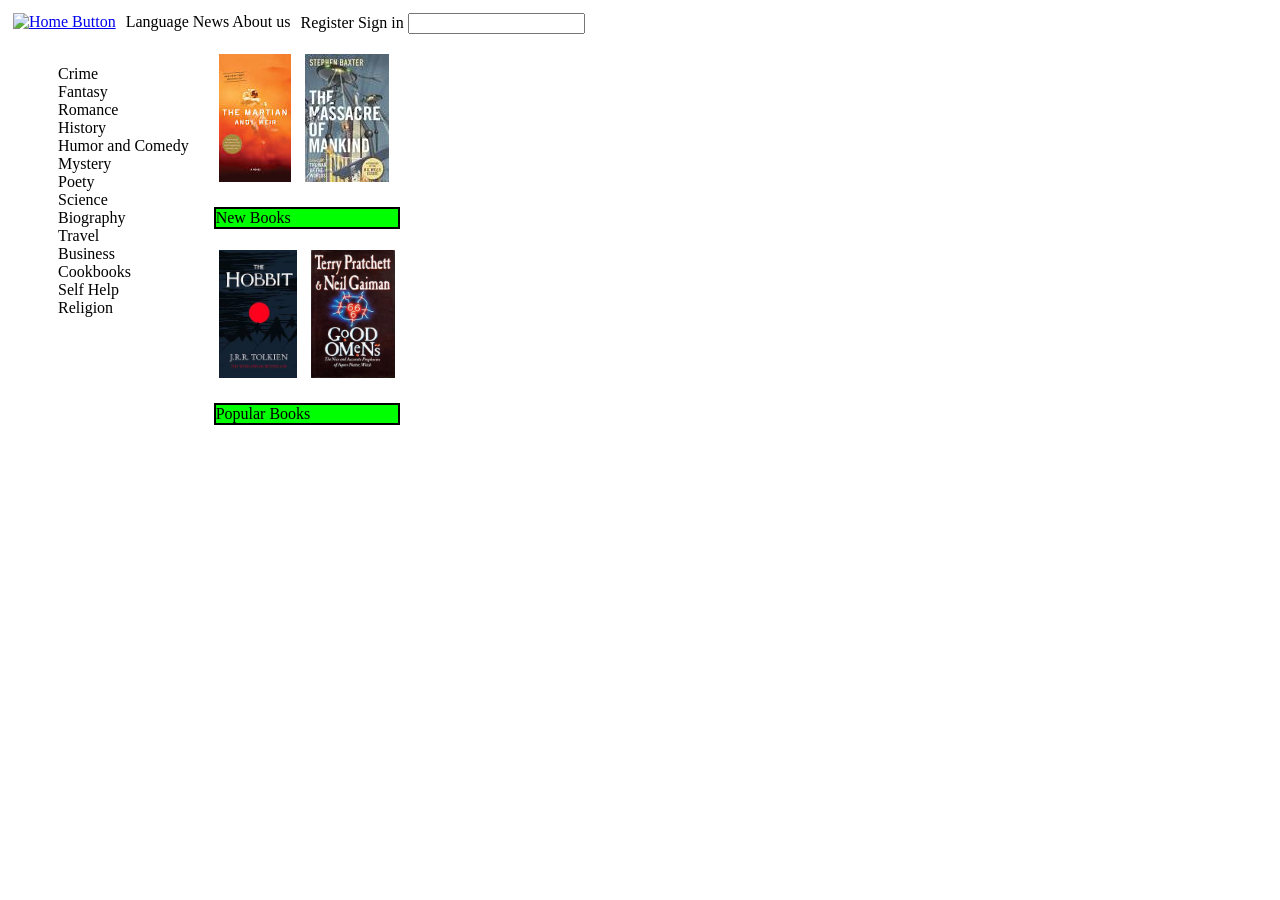
==== index.html @ c57bd410 "Modified Home Page" ====
<!DOCTYPE html>

<html>
	<head>
		<title>The Book</title>
		<link rel="stylesheet" href="style.css">
	</head>

	<body>
		<header>
			<a href="index.html"><img src="logo" alt="Home Button"></a>
			<section>
				<a>Language</a>
				<a>News</a>
				<a>About us</a>
			</section>

			<section>
				<a>Register</a>
				<a>Sign in</a>
				<input>
			</section>
		</header>
		
		<main>
			<nav>
				<ul>
					<li>Crime</li>
					<li>Fantasy</li>
					<li>Romance</li>
					<li>History</li>
					<li>Humor and Comedy</li>
					<li>Mystery</li>
					<li>Poety</li>
					<li>Science</li>
					<li>Biography</li>
					<li>Travel</li>
					<li>Business</li>
					<li>Cookbooks</li>
					<li>Self Help</li>
					<li>Religion</li>
				</ul>
			</nav>
			<section>
				<section>
					<section class="BookShelf">
						
							<a href="The Martian.html"><img src="The Martian.jpeg"></a>
							<a href="Massacre of mankind.html"><img src="Massacre of mankind.jpeg"></a>
						<p>New Books</p>
					</section>

					<section class="BookShelf">
						<td><a href="The Hobbit.html"><img src="The Hobbit.jpeg" style="height:128px;"></a></td>
						<td><a href="Good omens.html"><img src="Good omens.jpg" style="height:128px;"></a></td>
						<p>Popular Books</p>
					</section>

					<section class="BookShelf">
						<td><a></a></td>
						<td><a></a></td>
					</section>
				</section>
			</section>
		</main>

		<footer>

		</footer>
	</body>
</html>
---- style.css ----
ul{
    list-style-type: none;
}

main{
    display:flex;
}

header{
    display:flex;
}
table{
    border: solid black;
}

nav{
    padding: 10px;
}

header{
    display: flex;
}

h5{
    color: lightgray;
}

main{
    display:flex;
}

img, section{
    margin:5px;
}

.BookShelf p{
    border: 2px solid black;
    background-color: lime;
}
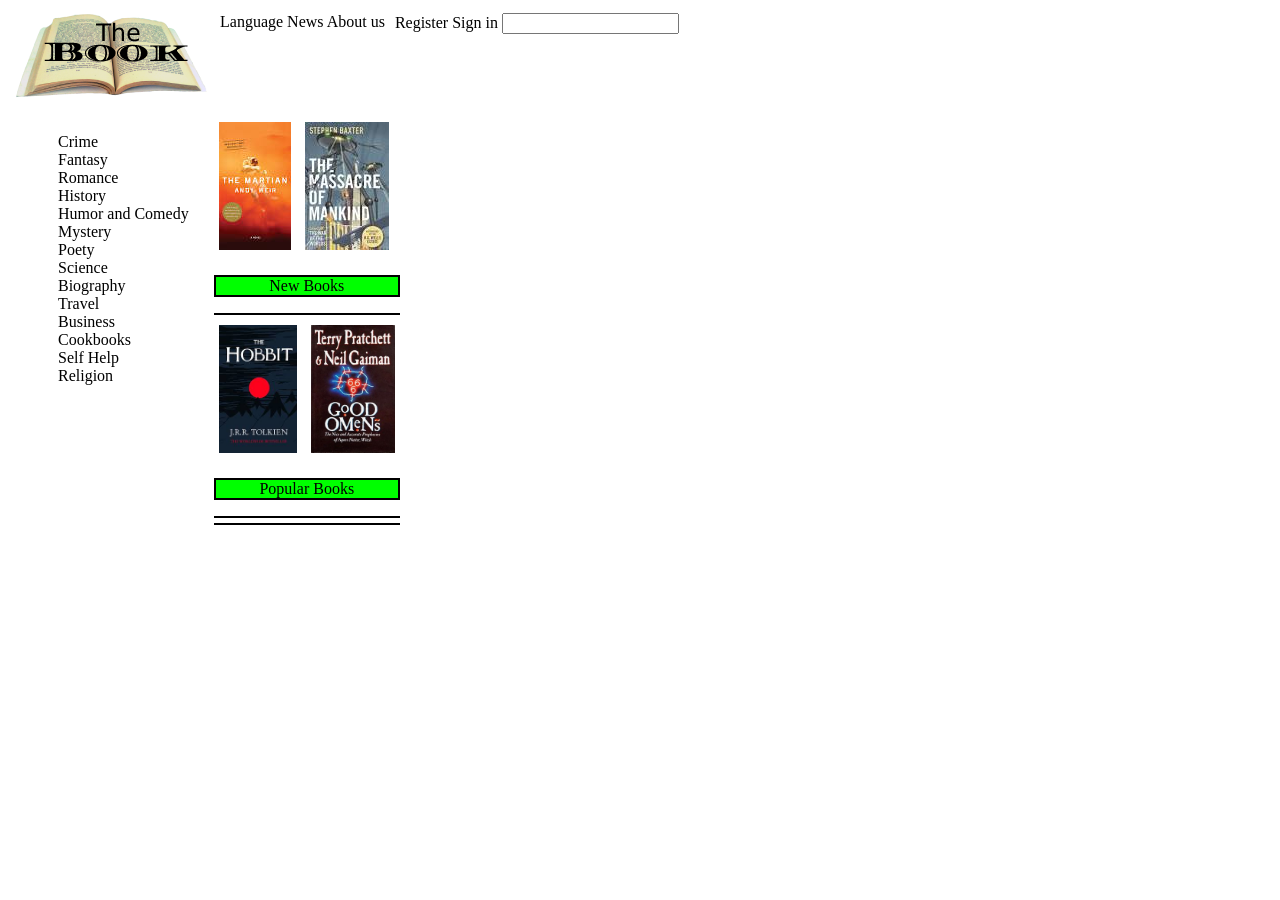
==== commit 69715311: "Added Logo" ====
--- a/index.html
+++ b/index.html
@@ -8,7 +8,7 @@
 
 	<body>
 		<header>
-			<a href="index.html"><img src="logo" alt="Home Button"></a>
+			<a href="index.html"><img src="logo.png" alt="Home Button"></a>
 			<section>
 				<a>Language</a>
 				<a>News</a>
--- a/style.css
+++ b/style.css
@@ -33,7 +33,12 @@
     margin:5px;
 }
 
-.BookShelf p{
+.BookShelf{
+    border-bottom: 2px solid black;
+}
+
+.BookShelf>p{
     border: 2px solid black;
     background-color: lime;
+    text-align: center;
 }
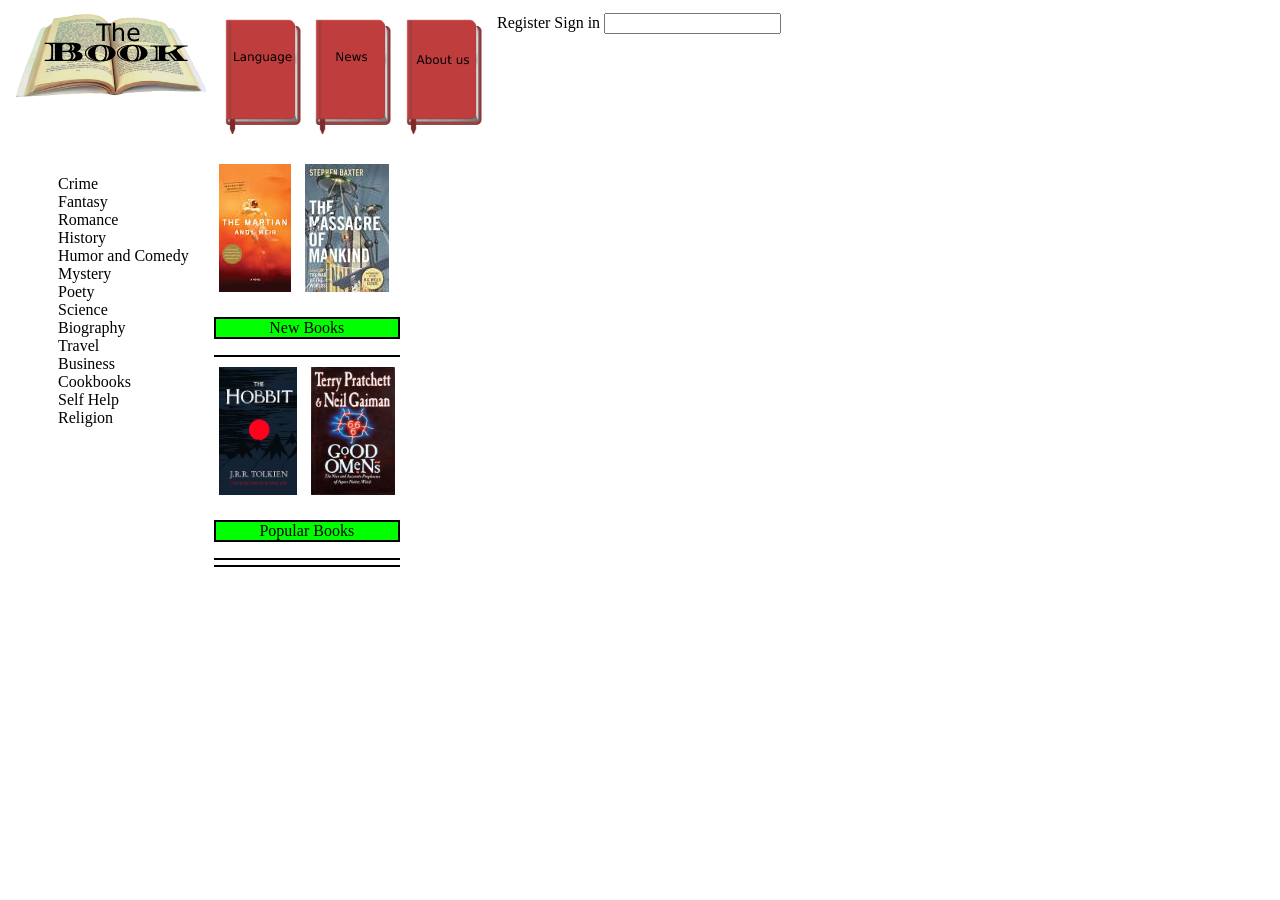
==== commit 88f96476: "Added Help icons" ====
--- a/index.html
+++ b/index.html
@@ -10,9 +10,9 @@
 		<header>
 			<a href="index.html"><img src="logo.png" alt="Home Button"></a>
 			<section>
-				<a>Language</a>
-				<a>News</a>
-				<a>About us</a>
+				<a><img src="Language.png" alt="Language"></a>
+				<a><img src="News.png" alt="News"></a>
+				<a><img src="AboutUs.png" alt="About us"></a>
 			</section>
 
 			<section>
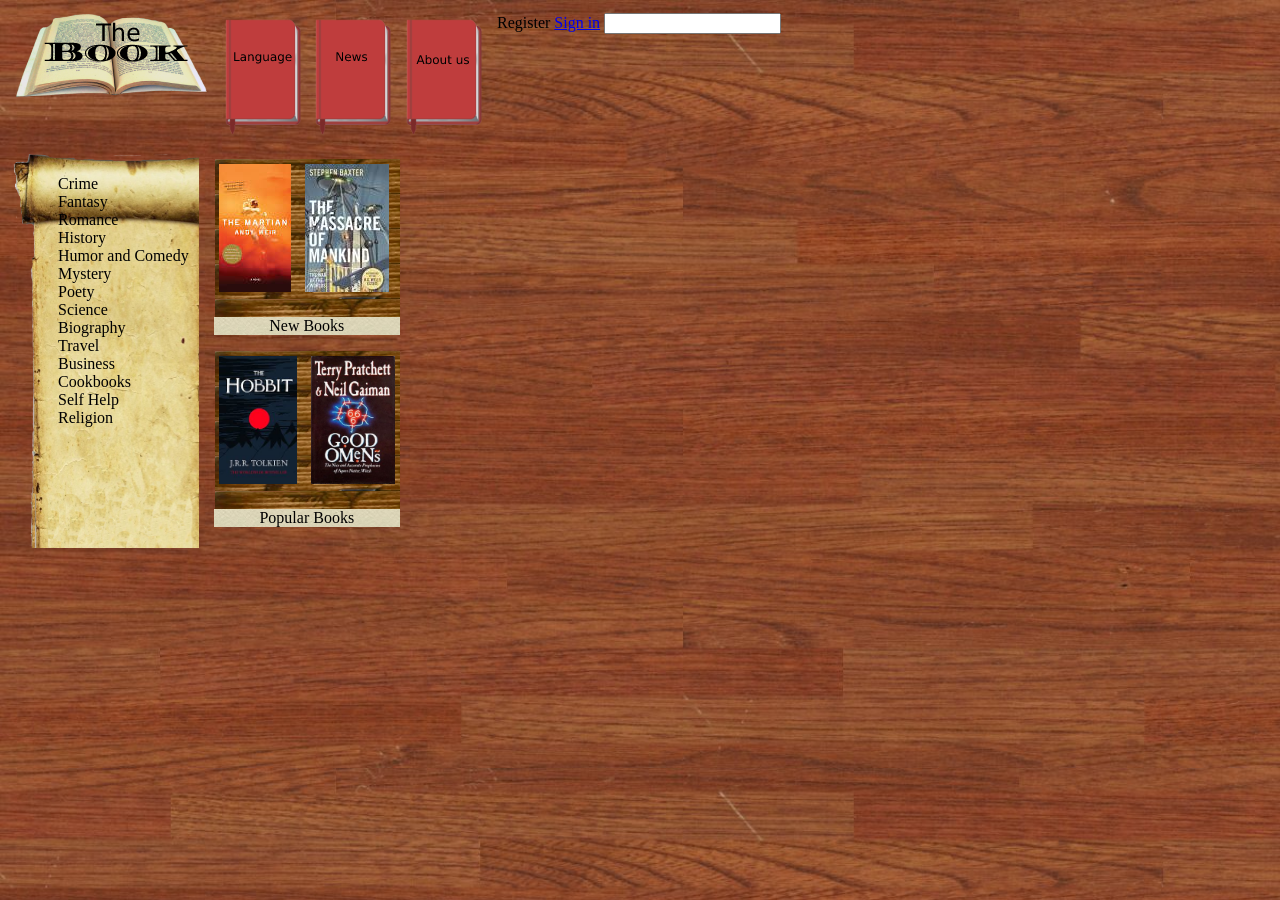
==== commit 7efb3ab8: "Added Log in file and edited style" ====
--- a/index.html
+++ b/index.html
@@ -17,7 +17,7 @@
 
 			<section>
 				<a>Register</a>
-				<a>Sign in</a>
+<a href="Login.html">Sign in</a>
 				<input>
 			</section>
 		</header>
--- a/style.css
+++ b/style.css
@@ -21,12 +21,16 @@
     display: flex;
 }
 
-h5{
-    color: lightgray;
+h4{
+    background-image: url("Paper.png");
 }
 
-main{
+section.main>section{
     display:flex;
+}
+
+section.main>h4{
+	text-align: center;
 }
 
 img, section{
@@ -34,11 +38,28 @@
 }
 
 .BookShelf{
-    border-bottom: 2px solid black;
+    background-image: url("BookShelf.png");
 }
 
 .BookShelf>p{
-    border: 2px solid black;
-    background-color: lime;
+    background-image: url("Paper.png");
     text-align: center;
+}
+
+body{
+    background-image: url("Background.png");
+    background-repeat: repeat-x repeat-y;
+}
+
+nav{
+    background-image: url("GenresThingy.png")
+}
+
+a>button{
+    background-image: url("Paper.png");
+    text-align: center;    
+}
+
+.info{
+    background-image: url("Paper.png");
 }
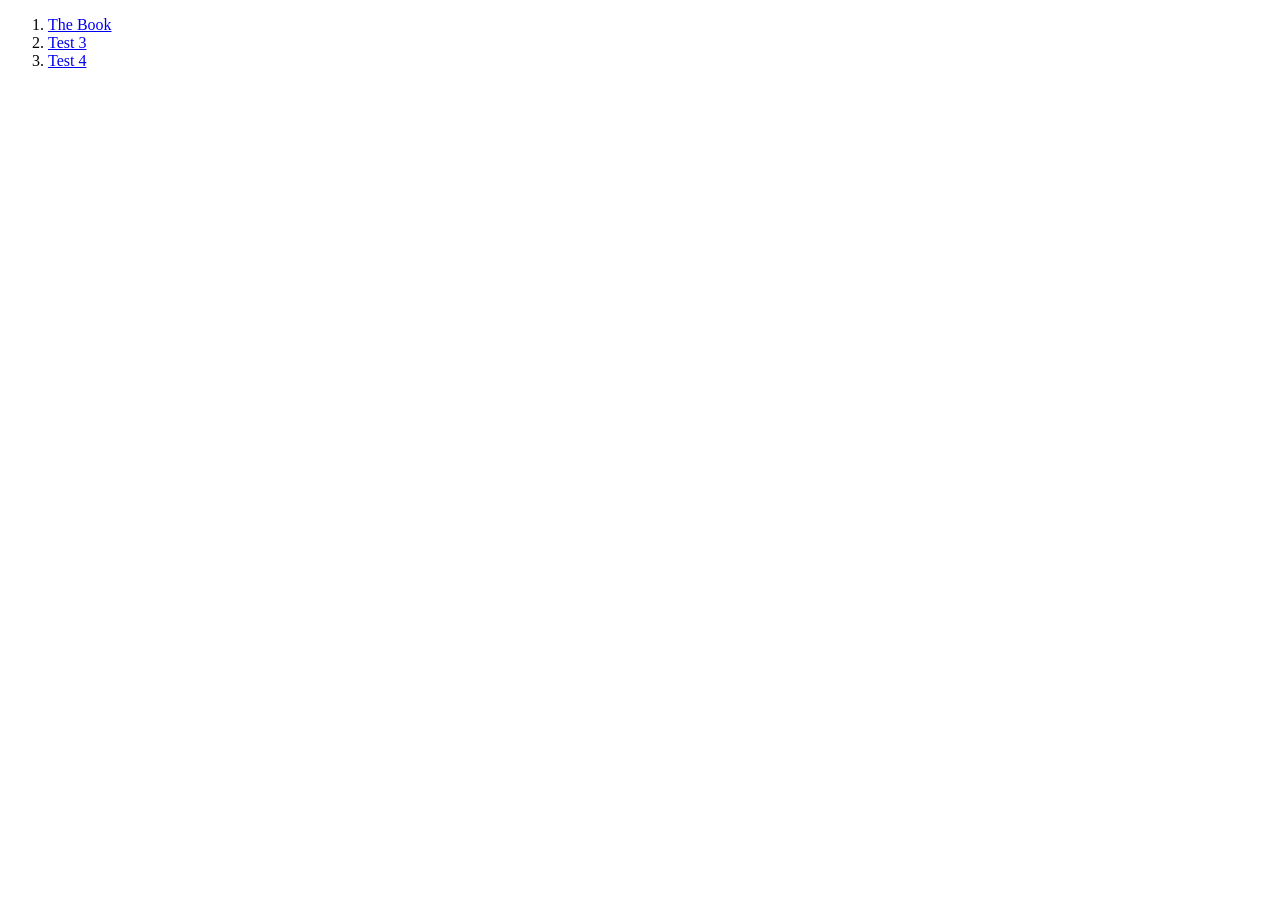
==== commit 2c433d91: "Remade" ====
--- a/index.html
+++ b/index.html
@@ -1,71 +1,17 @@
 <!DOCTYPE html>
-
-<html>
-	<head>
-		<title>The Book</title>
-		<link rel="stylesheet" href="style.css">
-	</head>
-
-	<body>
-		<header>
-			<a href="index.html"><img src="logo.png" alt="Home Button"></a>
-			<section>
-				<a><img src="Language.png" alt="Language"></a>
-				<a><img src="News.png" alt="News"></a>
-				<a><img src="AboutUs.png" alt="About us"></a>
-			</section>
-
-			<section>
-				<a>Register</a>
-<a href="Login.html">Sign in</a>
-				<input>
-			</section>
-		</header>
-		
-		<main>
-			<nav>
-				<ul>
-					<li>Crime</li>
-					<li>Fantasy</li>
-					<li>Romance</li>
-					<li>History</li>
-					<li>Humor and Comedy</li>
-					<li>Mystery</li>
-					<li>Poety</li>
-					<li>Science</li>
-					<li>Biography</li>
-					<li>Travel</li>
-					<li>Business</li>
-					<li>Cookbooks</li>
-					<li>Self Help</li>
-					<li>Religion</li>
-				</ul>
-			</nav>
-			<section>
-				<section>
-					<section class="BookShelf">
-						
-							<a href="The Martian.html"><img src="The Martian.jpeg"></a>
-							<a href="Massacre of mankind.html"><img src="Massacre of mankind.jpeg"></a>
-						<p>New Books</p>
-					</section>
-
-					<section class="BookShelf">
-						<td><a href="The Hobbit.html"><img src="The Hobbit.jpeg" style="height:128px;"></a></td>
-						<td><a href="Good omens.html"><img src="Good omens.jpg" style="height:128px;"></a></td>
-						<p>Popular Books</p>
-					</section>
-
-					<section class="BookShelf">
-						<td><a></a></td>
-						<td><a></a></td>
-					</section>
-				</section>
-			</section>
-		</main>
-
-		<footer>
-
-		</footer>
-	</body>
-</html>
+<html lang="en">
+<head>
+    <meta charset="UTF-8">
+    <meta http-equiv="X-UA-Compatible" content="IE=edge">
+    <meta name="viewport" content="width=device-width, initial-scale=1.0">
+    <title>Document</title>
+</head>
+<body>
+    <ol>
+        <li><a href = "./The Book/index.html">The Book</a></li>
+        <li><a href = "./62291-test-3-19/vax-62291-test-3.html">Test 3</a></li>
+        <li><a href = "./62291_4/E1113-Cube-texture.html">Test 4</a></li>
+                
+    </ol>
+</body>
+</html>
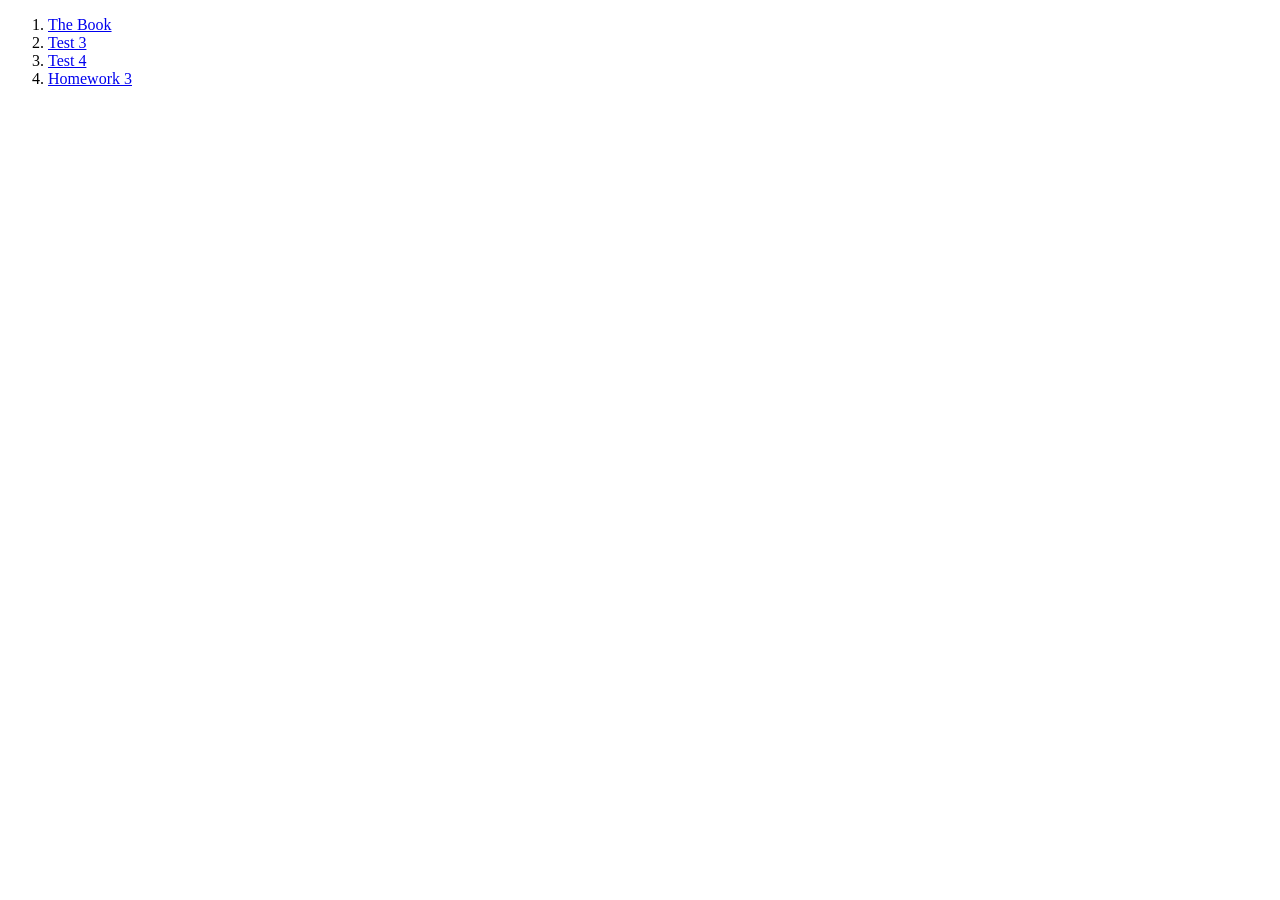
==== commit 2898bfc1: "Add HW 3" ====
--- a/index.html
+++ b/index.html
@@ -11,7 +11,7 @@
         <li><a href = "./The Book/index.html">The Book</a></li>
         <li><a href = "./62291-test-3-19/vax-62291-test-3.html">Test 3</a></li>
         <li><a href = "./62291_4/E1113-Cube-texture.html">Test 4</a></li>
-                
+        <li><a href = "./vax-62291-3/vax-62291-3.html">Homework 3</a></li>
     </ol>
 </body>
 </html>
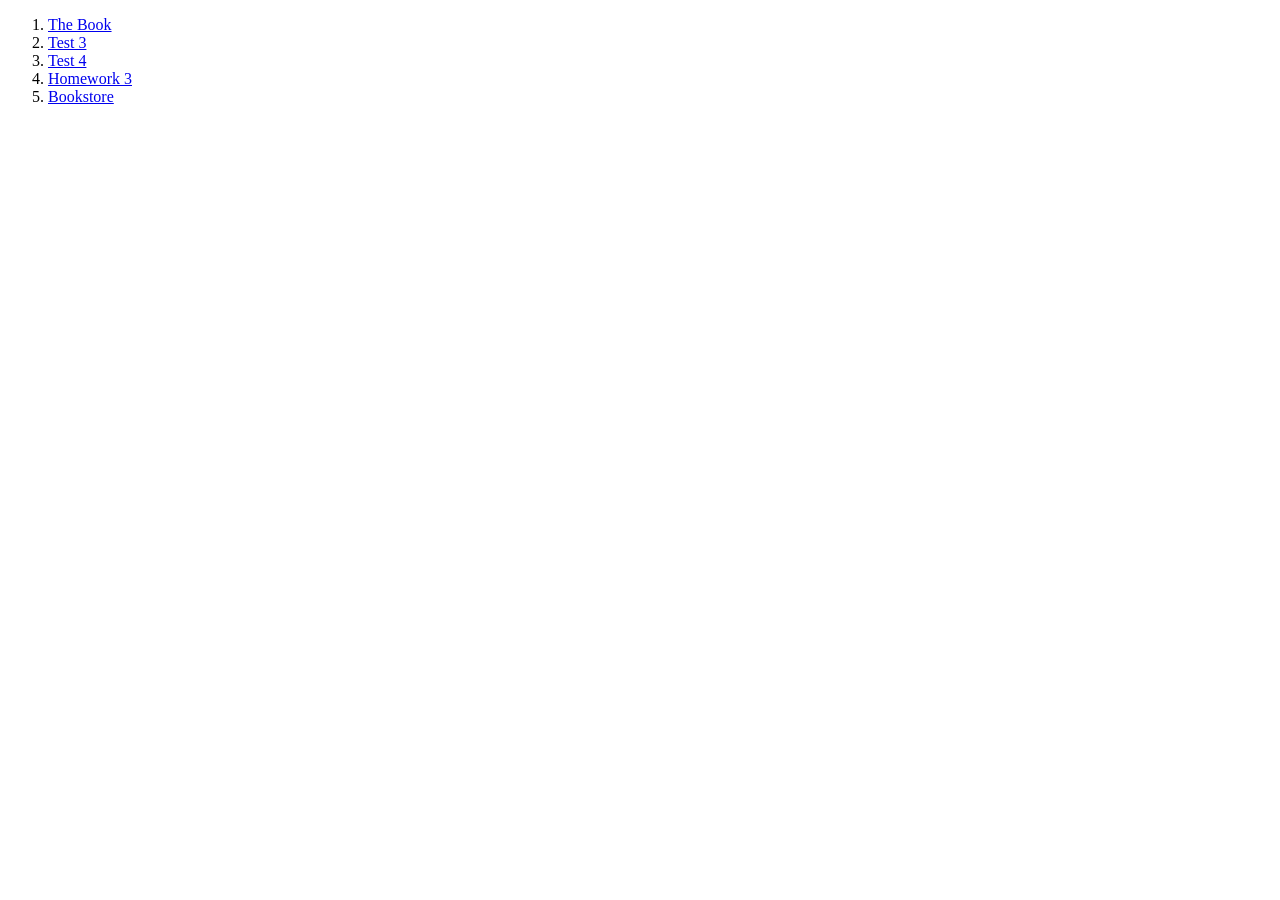
==== commit 40857e27: "Update index.html" ====
--- a/index.html
+++ b/index.html
@@ -10,8 +10,9 @@
     <ol>
         <li><a href = "./The Book/index.html">The Book</a></li>
         <li><a href = "./62291-test-3-19/vax-62291-test-3.html">Test 3</a></li>
-        <li><a href = "./62291_4/E1113-Cube-texture.html">Test 4</a></li>
+        <li><a href = "./vax-62291-4/62291.html">Test 4</a></li>
         <li><a href = "./vax-62291-3/vax-62291-3.html">Homework 3</a></li>
+        <li><a href = "./02-BookStore/index.html">Bookstore</a></li>
     </ol>
 </body>
-</html>+</html>
